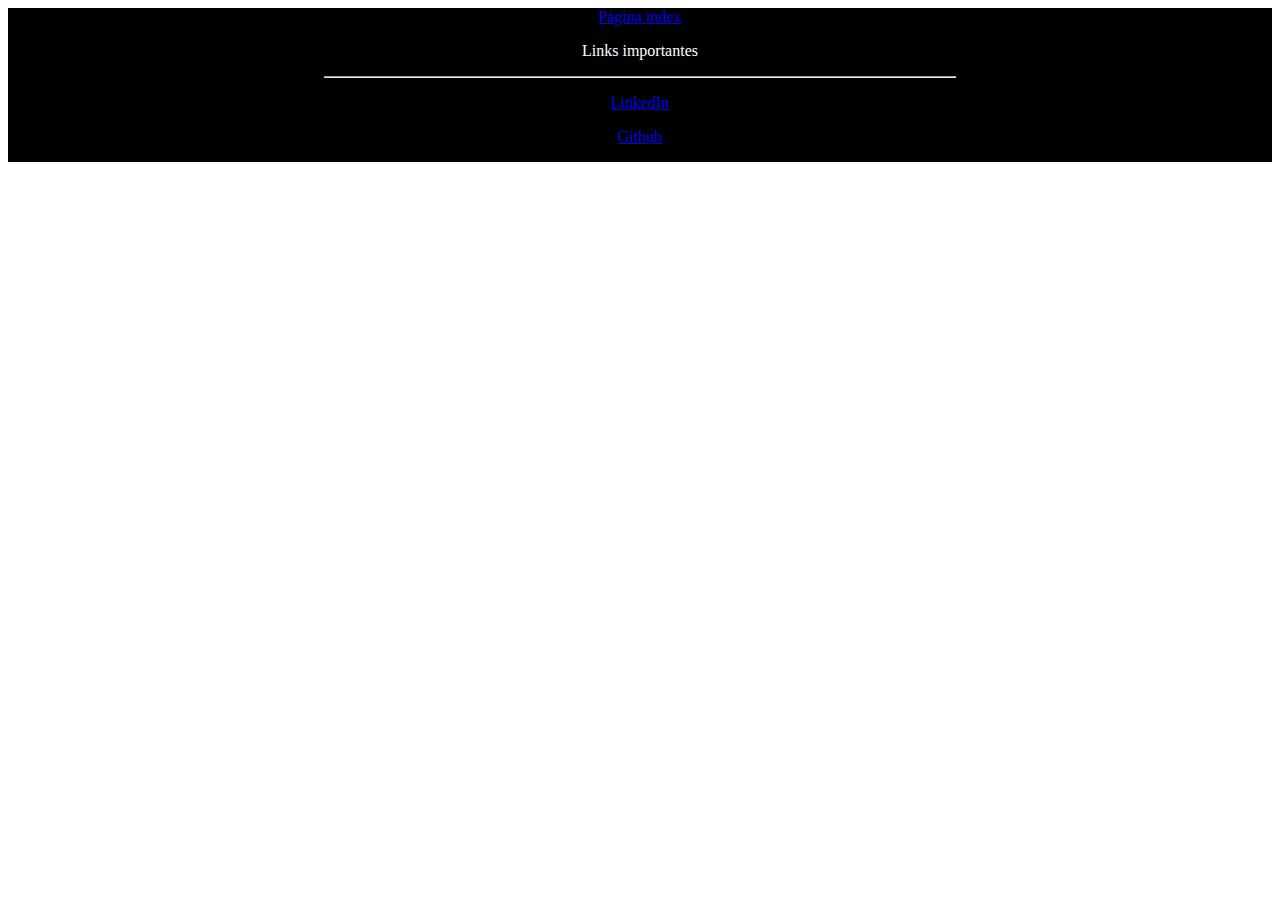
==== contatos.html @ d19b7980 "Criação do arquivo contatos.html e adição de alguns links de contato" ====
<!DOCTYPE html>
<html lang="pt-br">
  <head>
    <meta charset="utf-8">
    <meta name="viewport" content="width=device-width, initial-scale=1.0">
    <link rel="stylesheet" href="style.css">
    <title>tarefa_design_1</title>
  </head>
  <body>
    <div class="container">
      <div class="box">
        <a href="index.html" id="ref_pag_index">Página index</a>
        <p id="link"> Links importantes </p>
        <hr>
        <a href="https://www.linkedin.com/in/o-abreu/" target="blank">
          <p>LinkedIn</p>
        </a>
        <a href="https://github.com/otavioabreu27" target="blank">
          <p>Github</p>
        </a>
      </div>
    </div>
  </body>
</html>
---- style.css ----
.container {
  color: white;
  background-color: black;
  width: 100%;
  height: fit-content;
  align-items: center;
  display: flex;
  flex-direction: row;
  justify-content: center;
  align-items: center;
}

.box{
  width: 50%;
  text-align: center;
}
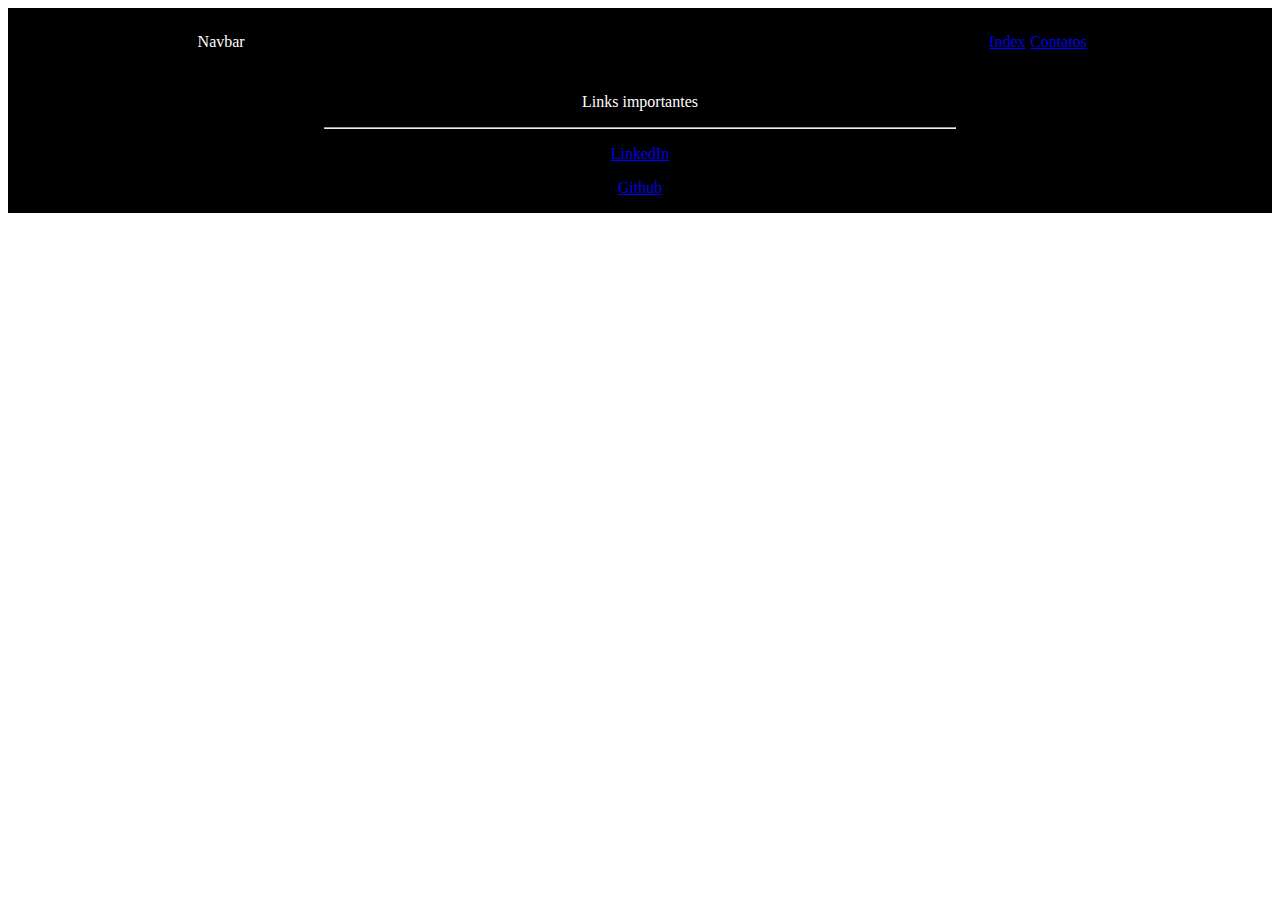
==== commit f2ccb6f1: "Criação do menu de navegação" ====
--- a/contatos.html
+++ b/contatos.html
@@ -7,15 +7,27 @@
     <title>tarefa_design_1</title>
   </head>
   <body>
+    <div class="nav">
+      <div class="box">
+        <span> Navbar </span>
+      </div>
+      <div class="contatos">
+      <a href="index.html">
+        <span class="link"> Index </span>
+      </a>
+      <a href="contatos.html">
+        <span class="link"> Contatos </span>
+      </a>
+      </div>
+    </div>
     <div class="container">
-      <div class="box">
-        <a href="index.html" id="ref_pag_index">Página index</a>
+      <div class="box50">
         <p id="link"> Links importantes </p>
         <hr>
-        <a href="https://www.linkedin.com/in/o-abreu/" target="blank">
+        <a target="blank" href="https://www.linkedin.com/in/o-abreu/">
           <p>LinkedIn</p>
         </a>
-        <a href="https://github.com/otavioabreu27" target="blank">
+        <a target="blank" href="https://github.com/otavioabreu27">
           <p>Github</p>
         </a>
       </div>
--- a/style.css
+++ b/style.css
@@ -1,16 +1,50 @@
+.body{
+  display: flex;
+  flex-direction: column;
+}
+
 .container {
   color: white;
   background-color: black;
   width: 100%;
   height: fit-content;
-  align-items: center;
   display: flex;
   flex-direction: row;
   justify-content: center;
   align-items: center;
 }
 
-.box{
+.box50{
   width: 50%;
   text-align: center;
 }
+
+.contatos{
+  display: flex;
+  flex-direction: row;
+  width: auto;
+  text-align: center;
+  justify-content: space-between;
+  gap: 5%;
+}
+
+.box{
+  width: auto;
+  text-align: center;
+  justify-content: space-between;
+}
+
+.nav{
+  padding-top: 2%;
+  padding-bottom: 2%;
+  padding-left: 15%;
+  padding-right: 15%;
+  color: white;
+  background-color: black;
+  max-width: 100%;
+  height: fit-content;
+  align-items: flex-end;
+  display: flex;
+  flex-direction: row;
+  justify-content: space-between;
+}
